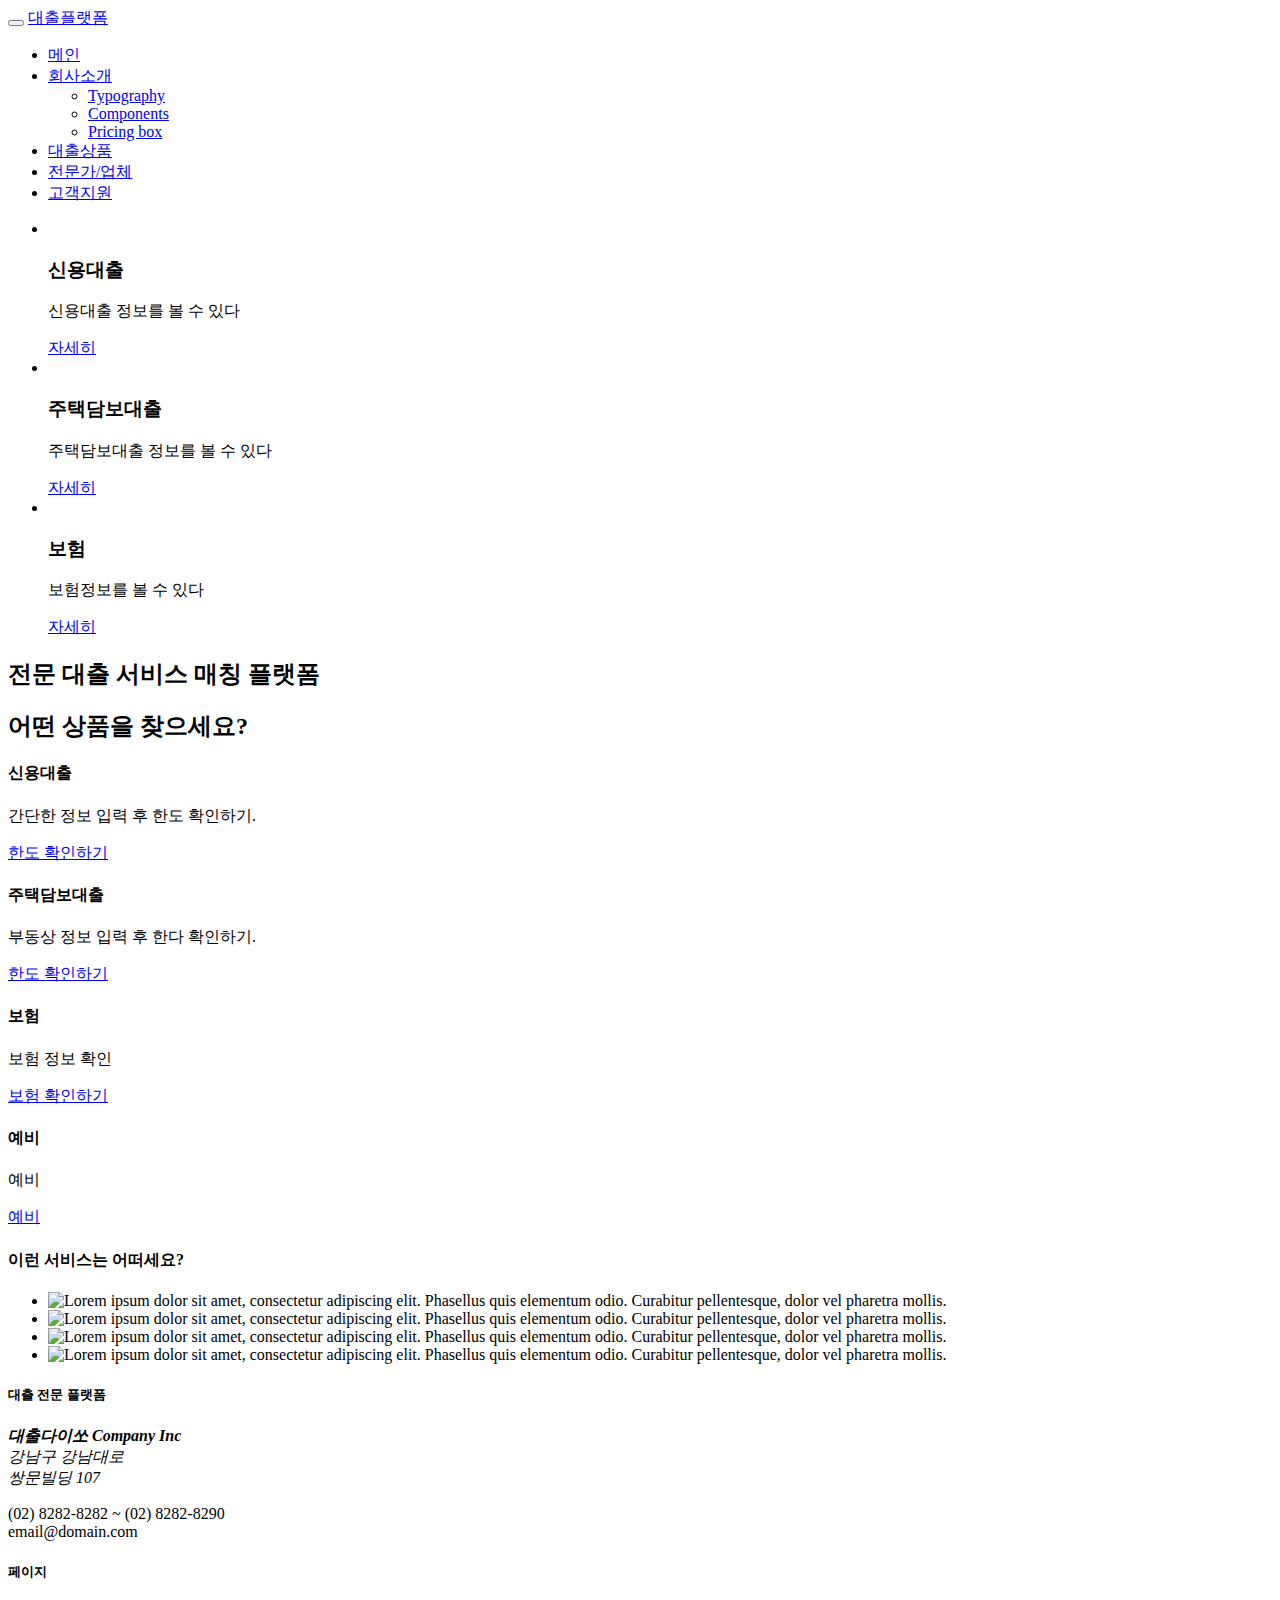
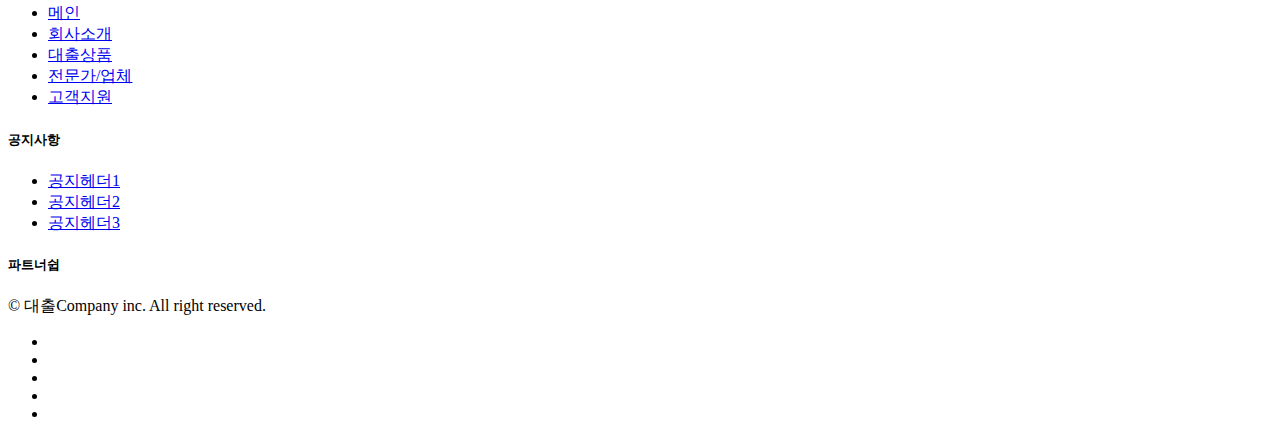
==== src/main/resources/templates/index.html @ 3ada8c4e "Initial commit" ====
<!DOCTYPE html>
<html lang="en">

<head>
	<meta charset="utf-8">
	<title>대출플랫폼[타이틀]</title>
	<meta name="viewport" content="width=device-width, initial-scale=1.0" />
	<meta name="description" content="" />
	<!-- css -->
	<link href="css/bootstrap.min.css" rel="stylesheet" />
	<link href="css/fancybox/jquery.fancybox.css" rel="stylesheet">
	<link href="css/jcarousel.css" rel="stylesheet" />
	<link href="css/flexslider.css" rel="stylesheet" />
	<link href="css/style.css" rel="stylesheet" />

	<!-- Theme skin -->
	<link href="skins/default.css" rel="stylesheet" />

	<!-- =======================================================
    Theme Name: Moderna
    Theme URL: https://bootstrapmade.com/free-bootstrap-template-corporate-moderna/
    Author: BootstrapMade
    Author URL: https://bootstrapmade.com
	======================================================= -->

</head>

<body>
<div id="wrapper">
	<!-- start header -->
	<header>
		<div class="navbar navbar-default navbar-static-top">
			<div class="container">
				<div class="navbar-header">
					<button type="button" class="navbar-toggle" data-toggle="collapse" data-target=".navbar-collapse">
						<span class="icon-bar"></span>
						<span class="icon-bar"></span>
						<span class="icon-bar"></span>
					</button>
					<a class="navbar-brand" href="index.html"><span>대</span>출플랫폼</a>
				</div>
				<div class="navbar-collapse collapse ">
					<ul class="nav navbar-nav">
						<li class="active"><a href="index.html">메인</a></li>
						<li class="dropdown">
							<a href="#" class="dropdown-toggle " data-toggle="dropdown" data-hover="dropdown" data-delay="0" data-close-others="false">회사소개 <b class=" icon-angle-down"></b></a>
							<ul class="dropdown-menu">
								<li><a href="typography.html">Typography</a></li>
								<li><a href="components.html">Components</a></li>
								<li><a href="pricingbox.html">Pricing box</a></li>
							</ul>
						</li>
						<li><a href="portfolio.html">대출상품</a></li>
						<!--<li><a href="/usrInfoTb">전문가/업체</a></li>-->
						<li><a href="/login_vender">전문가/업체</a></li>
						<li><a href="contact.html">고객지원</a></li>
					</ul>
				</div>
			</div>
		</div>
	</header>
	<!-- end header -->
	<section id="featured">
		<!-- start slider -->
		<div class="container">
			<div class="row">
				<div class="col-lg-12">
					<!-- Slider -->
					<div id="main-slider" class="flexslider">
						<ul class="slides">
							<li>
								<img src="img/slides/1.jpg" alt="" />
								<div class="flex-caption">
									<h3>신용대출</h3>
									<p>신용대출 정보를 볼 수 있다</p>
									<a href="#" class="btn btn-theme">자세히</a>
								</div>
							</li>
							<li>
								<img src="img/slides/2.jpg" alt="" />
								<div class="flex-caption">
									<h3>주택담보대출</h3>
									<p>주택담보대출 정보를 볼 수 있다</p>
									<a href="#" class="btn btn-theme">자세히</a>
								</div>
							</li>
							<li>
								<img src="img/slides/3.jpg" alt="" />
								<div class="flex-caption">
									<h3>보험</h3>
									<p>보험정보를 볼 수 있다</p>
									<a href="#" class="btn btn-theme">자세히</a>
								</div>
							</li>
						</ul>
					</div>
					<!-- end slider -->
				</div>
			</div>
		</div>



	</section>
	<section class="callaction">
		<div class="container">
			<div class="row">
				<div class="col-lg-12">
					<div class="big-cta">
						<div class="cta-text">
							<h2><span>전문 대출 서비스 매칭 플랫폼</span></h2>
							<h2> 어떤 상품을 찾으세요?</h2>
						</div>
					</div>
				</div>
			</div>
		</div>
	</section>
	<section id="content">
		<div class="container">
			<div class="row">
				<div class="col-lg-12">
					<div class="row">
						<div class="col-lg-3">
							<div class="box">
								<div class="box-gray aligncenter">
									<h4>신용대출</h4>
									<div class="icon">
										<i class="fa fa-desktop fa-3x"></i>
									</div>
									<p>
										간단한 정보 입력 후 한도 확인하기.
									</p>

								</div>
								<div class="box-bottom">
									<a href="/entSaveUsrInfo">한도 확인하기</a>
								</div>
							</div>
						</div>
						<div class="col-lg-3">
							<div class="box">
								<div class="box-gray aligncenter">
									<h4>주택담보대출</h4>
									<div class="icon">
										<i class="fa fa-pagelines fa-3x"></i>
									</div>
									<p>
										부동상 정보 입력 후 한다 확인하기.
									</p>

								</div>
								<div class="box-bottom">
									<a href="#">한도 확인하기</a>
								</div>
							</div>
						</div>
						<div class="col-lg-3">
							<div class="box">
								<div class="box-gray aligncenter">
									<h4>보험</h4>
									<div class="icon">
										<i class="fa fa-edit fa-3x"></i>
									</div>
									<p>
										보험 정보 확인
									</p>

								</div>
								<div class="box-bottom">
									<a href="#">보험 확인하기</a>
								</div>
							</div>
						</div>
						<div class="col-lg-3">
							<div class="box">
								<div class="box-gray aligncenter">
									<h4>예비</h4>
									<div class="icon">
										<i class="fa fa-code fa-3x"></i>
									</div>
									<p>
										예비
									</p>

								</div>
								<div class="box-bottom">
									<a href="#">예비</a>
								</div>
							</div>
						</div>
					</div>
				</div>
			</div>
			<!-- divider -->
			<div class="row">
				<div class="col-lg-12">
					<div class="solidline">
					</div>
				</div>
			</div>
			<!-- end divider -->
			<!-- Portfolio Projects -->
			<div class="row">
				<div class="col-lg-12">
					<h4 class="heading">이런 서비스는 어떠세요?</h4>
					<div class="row">
						<section id="projects">
							<ul id="thumbs" class="portfolio">
								<!-- Item Project and Filter Name -->
								<li class="col-lg-3 design" data-id="id-0" data-type="web">
									<div class="item-thumbs">
										<!-- Fancybox - Gallery Enabled - Title - Full Image -->
										<a class="hover-wrap fancybox" data-fancybox-group="gallery" title="Work 1" href="img/works/1.jpg">
											<span class="overlay-img"></span>
											<span class="overlay-img-thumb font-icon-plus"></span>
										</a>
										<!-- Thumb Image and Description -->
										<img src="img/works/1.jpg" alt="Lorem ipsum dolor sit amet, consectetur adipiscing elit. Phasellus quis elementum odio. Curabitur pellentesque, dolor vel pharetra mollis.">
									</div>
								</li>
								<!-- End Item Project -->
								<!-- Item Project and Filter Name -->
								<li class="item-thumbs col-lg-3 design" data-id="id-1" data-type="icon">
									<!-- Fancybox - Gallery Enabled - Title - Full Image -->
									<a class="hover-wrap fancybox" data-fancybox-group="gallery" title="Work 2" href="img/works/2.jpg">
										<span class="overlay-img"></span>
										<span class="overlay-img-thumb font-icon-plus"></span>
									</a>
									<!-- Thumb Image and Description -->
									<img src="img/works/2.jpg" alt="Lorem ipsum dolor sit amet, consectetur adipiscing elit. Phasellus quis elementum odio. Curabitur pellentesque, dolor vel pharetra mollis.">
								</li>
								<!-- End Item Project -->
								<!-- Item Project and Filter Name -->
								<li class="item-thumbs col-lg-3 photography" data-id="id-2" data-type="illustrator">
									<!-- Fancybox - Gallery Enabled - Title - Full Image -->
									<a class="hover-wrap fancybox" data-fancybox-group="gallery" title="Work 3" href="img/works/3.jpg">
										<span class="overlay-img"></span>
										<span class="overlay-img-thumb font-icon-plus"></span>
									</a>
									<!-- Thumb Image and Description -->
									<img src="img/works/3.jpg" alt="Lorem ipsum dolor sit amet, consectetur adipiscing elit. Phasellus quis elementum odio. Curabitur pellentesque, dolor vel pharetra mollis.">
								</li>
								<!-- End Item Project -->
								<!-- Item Project and Filter Name -->
								<li class="item-thumbs col-lg-3 photography" data-id="id-2" data-type="illustrator">
									<!-- Fancybox - Gallery Enabled - Title - Full Image -->
									<a class="hover-wrap fancybox" data-fancybox-group="gallery" title="Work 4" href="img/works/4.jpg">
										<span class="overlay-img"></span>
										<span class="overlay-img-thumb font-icon-plus"></span>
									</a>
									<!-- Thumb Image and Description -->
									<img src="img/works/4.jpg" alt="Lorem ipsum dolor sit amet, consectetur adipiscing elit. Phasellus quis elementum odio. Curabitur pellentesque, dolor vel pharetra mollis.">
								</li>
								<!-- End Item Project -->
							</ul>
						</section>
					</div>
				</div>
			</div>

		</div>
	</section>
	<footer>
		<div class="container">
			<div class="row">
				<div class="col-lg-3">
					<div class="widget">
						<h5 class="widgetheading">대출 전문 플랫폼</h5>
						<address>
							<strong>대출다이쏘 Company Inc</strong><br>
							강남구 강남대로<br>
							쌍문빌딩 107 </address>
						<p>
							<i class="icon-phone"></i> (02) 8282-8282 ~ (02) 8282-8290 <br>
							<i class="icon-envelope-alt"></i> email@domain.com
						</p>
					</div>
				</div>
				<div class="col-lg-3">
					<div class="widget">
						<h5 class="widgetheading">페이지</h5>
						<ul class="link-list">
							<li><a href="#">메인</a></li>
							<li><a href="#">회사소개</a></li>
							<li><a href="#">대출상품</a></li>
							<li><a href="#">전문가/업체</a></li>
							<li><a href="#">고객지원</a></li>
						</ul>
					</div>
				</div>
				<div class="col-lg-3">
					<div class="widget">
						<h5 class="widgetheading">공지사항</h5>
						<ul class="link-list">
							<li><a href="#">공지헤더1</a></li>
							<li><a href="#">공지헤더2</a></li>
							<li><a href="#">공지헤더3</a></li>
						</ul>
					</div>
				</div>
				<div class="col-lg-3">
					<div class="widget">
						<h5 class="widgetheading">파트너쉽</h5>
						<div class="flickr_badge">
							<script type="text/javascript" src="https://www.flickr.com/badge_code_v2.gne?count=8&amp;display=random&amp;size=s&amp;layout=x&amp;source=user&amp;user=34178660@N03"></script>
						</div>
						<div class="clear">
						</div>
					</div>
				</div>
			</div>
		</div>
		<div id="sub-footer">
			<div class="container">
				<div class="row">
					<div class="col-lg-6">
						<div class="copyright">
							<p>&copy; 대출Company inc. All right reserved.</p>
							<div class="credits">
								<!--
                All the links in the footer should remain intact.
                You can delete the links only if you purchased the pro version.
                Licensing information: https://bootstrapmade.com/license/
                Purchase the pro version with working PHP/AJAX contact form: https://bootstrapmade.com/buy/?theme=Moderna
              -->
								<!--Designed by <a href="https://bootstrapmade.com/">BootstrapMade</a>-->
							</div>
						</div>
					</div>
					<div class="col-lg-6">
						<ul class="social-network">
							<li><a href="#" data-placement="top" title="Facebook"><i class="fa fa-facebook"></i></a></li>
							<li><a href="#" data-placement="top" title="Twitter"><i class="fa fa-twitter"></i></a></li>
							<li><a href="#" data-placement="top" title="Linkedin"><i class="fa fa-linkedin"></i></a></li>
							<li><a href="#" data-placement="top" title="Pinterest"><i class="fa fa-pinterest"></i></a></li>
							<li><a href="#" data-placement="top" title="Google plus"><i class="fa fa-google-plus"></i></a></li>
						</ul>
					</div>
				</div>
			</div>
		</div>
	</footer>
</div>
<a href="#" class="scrollup"><i class="fa fa-angle-up active"></i></a>
<!-- javascript
================================================== -->
<!-- Placed at the end of the document so the pages load faster -->
<script src="js/jquery.js"></script>
<script src="js/jquery.easing.1.3.js"></script>
<script src="js/bootstrap.min.js"></script>
<script src="js/jquery.fancybox.pack.js"></script>
<script src="js/jquery.fancybox-media.js"></script>
<script src="js/google-code-prettify/prettify.js"></script>
<script src="js/portfolio/jquery.quicksand.js"></script>
<script src="js/portfolio/setting.js"></script>
<script src="js/jquery.flexslider.js"></script>
<script src="js/animate.js"></script>
<script src="js/custom.js"></script>

</body>

</html>
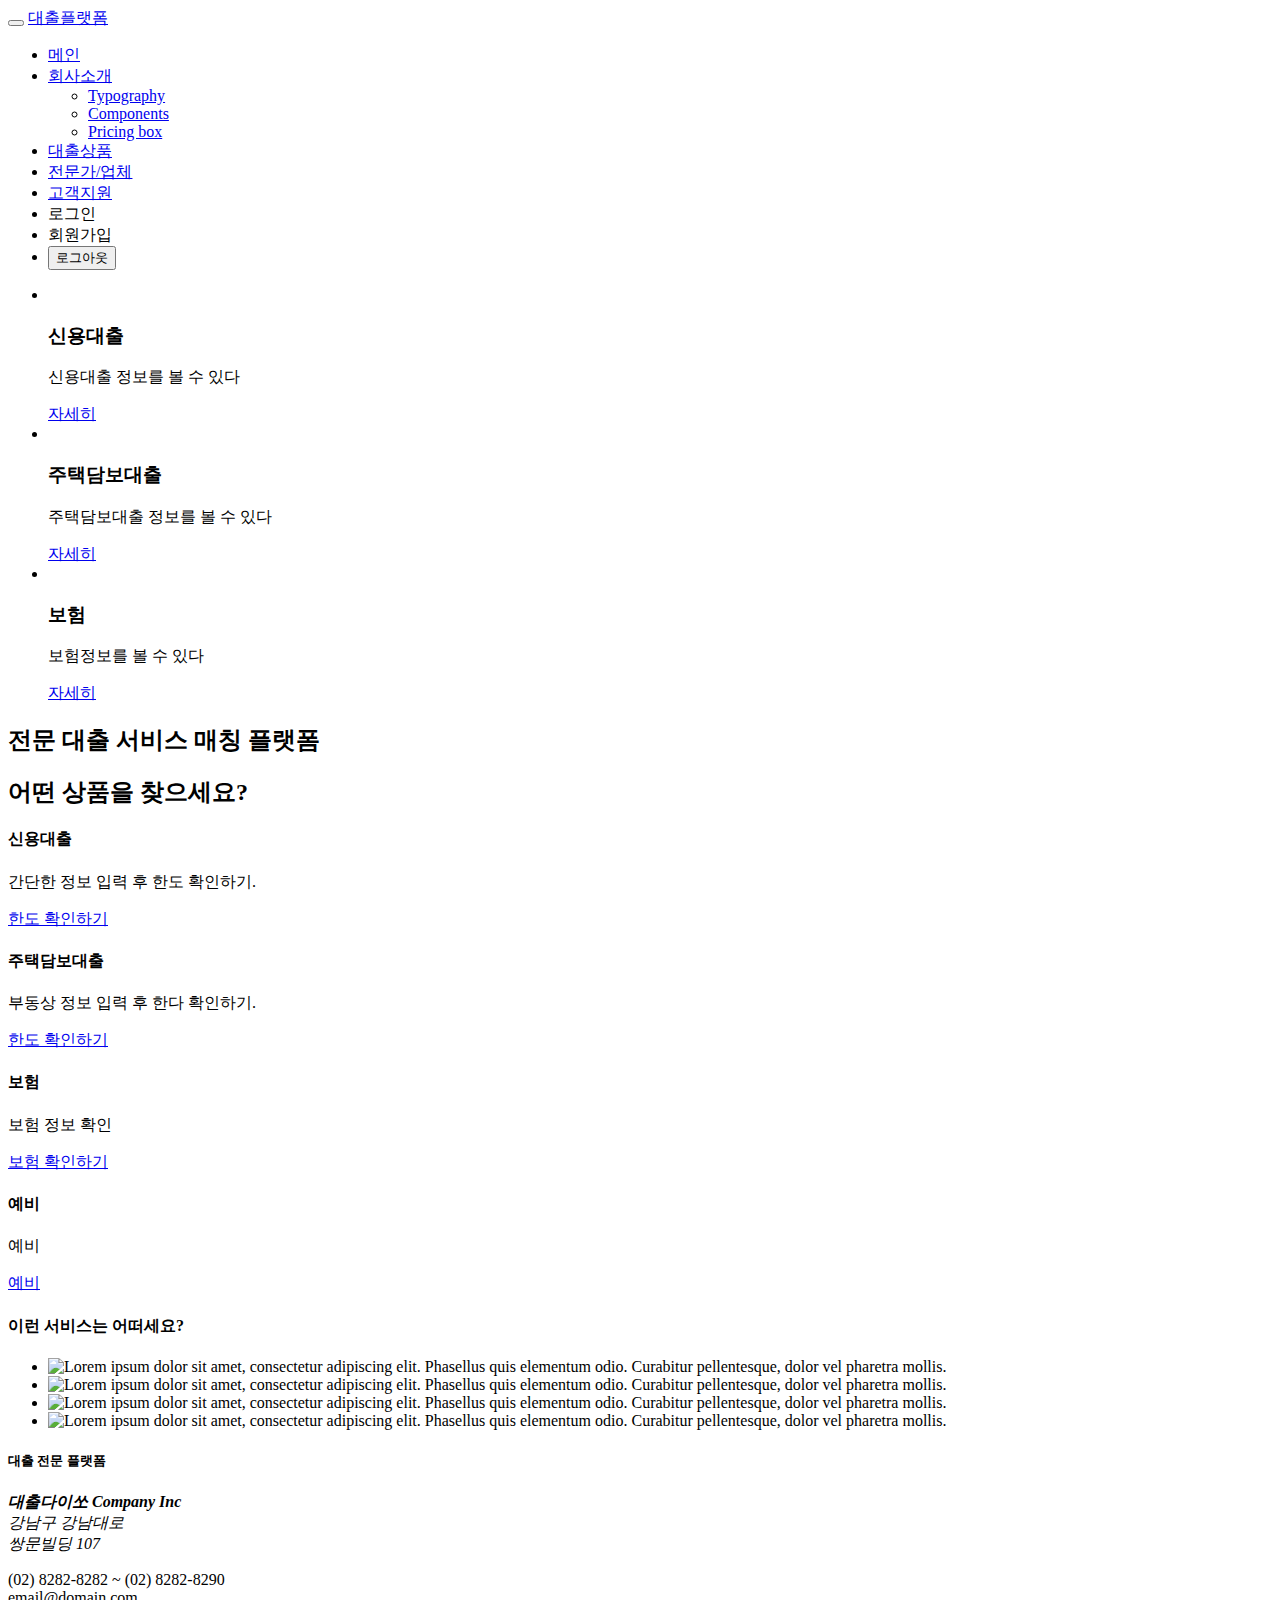
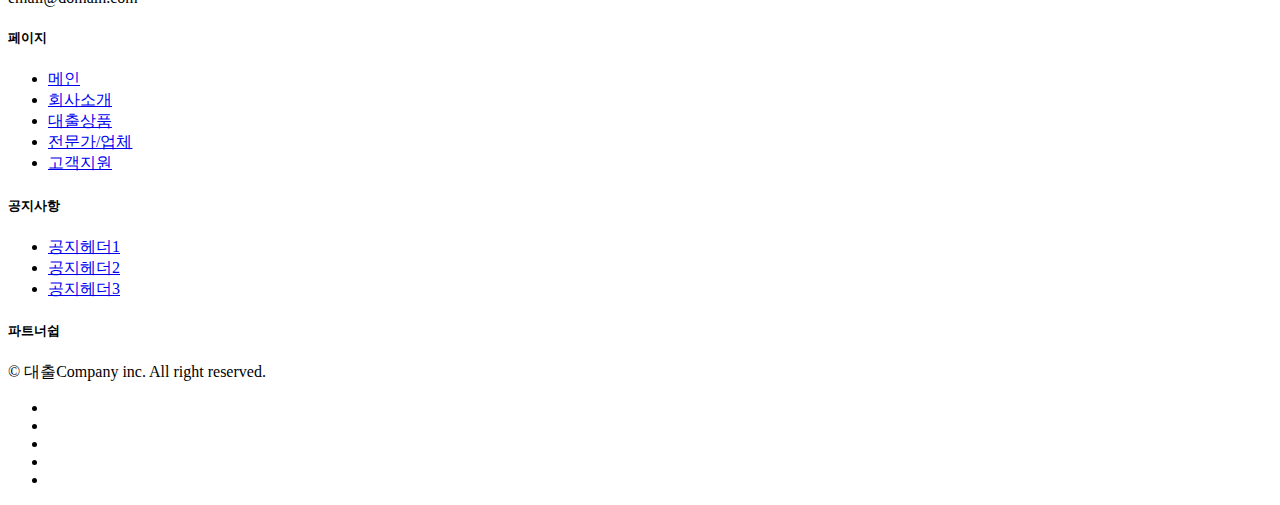
==== commit 809a7263: "로그인 변경" ====
--- a/src/main/resources/templates/index.html
+++ b/src/main/resources/templates/index.html
@@ -1,20 +1,21 @@
 <!DOCTYPE html>
-<html lang="en">
-
+<html xmlns:th="http://www.thymeleaf.org"
+	  xmlns:layout="http://www.ultraq.net.nz/web/thymeleaf/layout" xmlns:c="http://www.w3.org/1999/XSL/Transform"
+	  xmlns:sec="http://www.thymeleaf.org/extras/spring-security">
 <head>
 	<meta charset="utf-8">
 	<title>대출플랫폼[타이틀]</title>
 	<meta name="viewport" content="width=device-width, initial-scale=1.0" />
 	<meta name="description" content="" />
 	<!-- css -->
-	<link href="css/bootstrap.min.css" rel="stylesheet" />
-	<link href="css/fancybox/jquery.fancybox.css" rel="stylesheet">
-	<link href="css/jcarousel.css" rel="stylesheet" />
-	<link href="css/flexslider.css" rel="stylesheet" />
-	<link href="css/style.css" rel="stylesheet" />
+	<link href="/../../../css/index/bootstrap.min.css" rel="stylesheet" />
+	<link href="/../../../css/index/fancybox/jquery.fancybox.css" rel="stylesheet">
+	<link href="/../../../css/index/jcarousel.css" rel="stylesheet" />
+	<link href="/../../../css/index/flexslider.css" rel="stylesheet" />
+	<link href="/../../../css/index/style.css" rel="stylesheet" />
 
 	<!-- Theme skin -->
-	<link href="skins/default.css" rel="stylesheet" />
+	<link href="/../../../skins/index/default.css" rel="stylesheet" />
 
 	<!-- =======================================================
     Theme Name: Moderna
@@ -29,6 +30,7 @@
 <div id="wrapper">
 	<!-- start header -->
 	<header>
+
 		<div class="navbar navbar-default navbar-static-top">
 			<div class="container">
 				<div class="navbar-header">
@@ -38,6 +40,7 @@
 						<span class="icon-bar"></span>
 					</button>
 					<a class="navbar-brand" href="index.html"><span>대</span>출플랫폼</a>
+
 				</div>
 				<div class="navbar-collapse collapse ">
 					<ul class="nav navbar-nav">
@@ -52,8 +55,25 @@
 						</li>
 						<li><a href="portfolio.html">대출상품</a></li>
 						<!--<li><a href="/usrInfoTb">전문가/업체</a></li>-->
-						<li><a href="/login_vender">전문가/업체</a></li>
+						<li><a href="/choiceAdminMenu">전문가/업체</a></li>
 						<li><a href="contact.html">고객지원</a></li>
+						<!-- 사용자명 표시
+						<li sec:authorize="isAuthenticated()">
+							<a sec:authentication="principal.username" href="/choiceAdminMenu"></a>
+						</li>
+						-->
+						<li sec:authorize="!isAuthenticated()">
+							<a th:href="@{/login_vender}">로그인</a>
+						</li>
+						<li sec:authorize="!isAuthenticated()">
+							<a th:href="@{/signup_vender}">회원가입</a>
+						</li>
+						<form method="POST" action="/login">
+							<li sec:authorize="isAuthenticated()">
+								<input type="hidden" th:name="${_csrf.parameterName}" th:value="${_csrf.token}" />
+								<button type="submit" th:href="@{/users}">로그아웃</button>
+							</li>
+						</form>
 					</ul>
 				</div>
 			</div>
@@ -151,7 +171,7 @@
 
 								</div>
 								<div class="box-bottom">
-									<a href="#">한도 확인하기</a>
+									<a href="/loanAppList">한도 확인하기</a>
 								</div>
 							</div>
 						</div>
@@ -346,17 +366,17 @@
 <!-- javascript
 ================================================== -->
 <!-- Placed at the end of the document so the pages load faster -->
-<script src="js/jquery.js"></script>
-<script src="js/jquery.easing.1.3.js"></script>
-<script src="js/bootstrap.min.js"></script>
-<script src="js/jquery.fancybox.pack.js"></script>
-<script src="js/jquery.fancybox-media.js"></script>
-<script src="js/google-code-prettify/prettify.js"></script>
-<script src="js/portfolio/jquery.quicksand.js"></script>
-<script src="js/portfolio/setting.js"></script>
-<script src="js/jquery.flexslider.js"></script>
-<script src="js/animate.js"></script>
-<script src="js/custom.js"></script>
+<script src="/../../../js/index/jquery.js"></script>
+<script src="/../../../js/index/jquery.easing.1.3.js"></script>
+<script src="/../../../js/index/bootstrap.min.js"></script>
+<script src="/../../../js/index/jquery.fancybox.pack.js"></script>
+<script src="/../../../js/index/jquery.fancybox-media.js"></script>
+<script src="/../../../js/index/google-code-prettify/prettify.js"></script>
+<script src="/../../../js/index/portfolio/jquery.quicksand.js"></script>
+<script src="/../../../js/index/portfolio/setting.js"></script>
+<script src="/../../../js/index/jquery.flexslider.js"></script>
+<script src="/../../../js/index/animate.js"></script>
+<script src="/../../../js/index/custom.js"></script>
 
 </body>
 
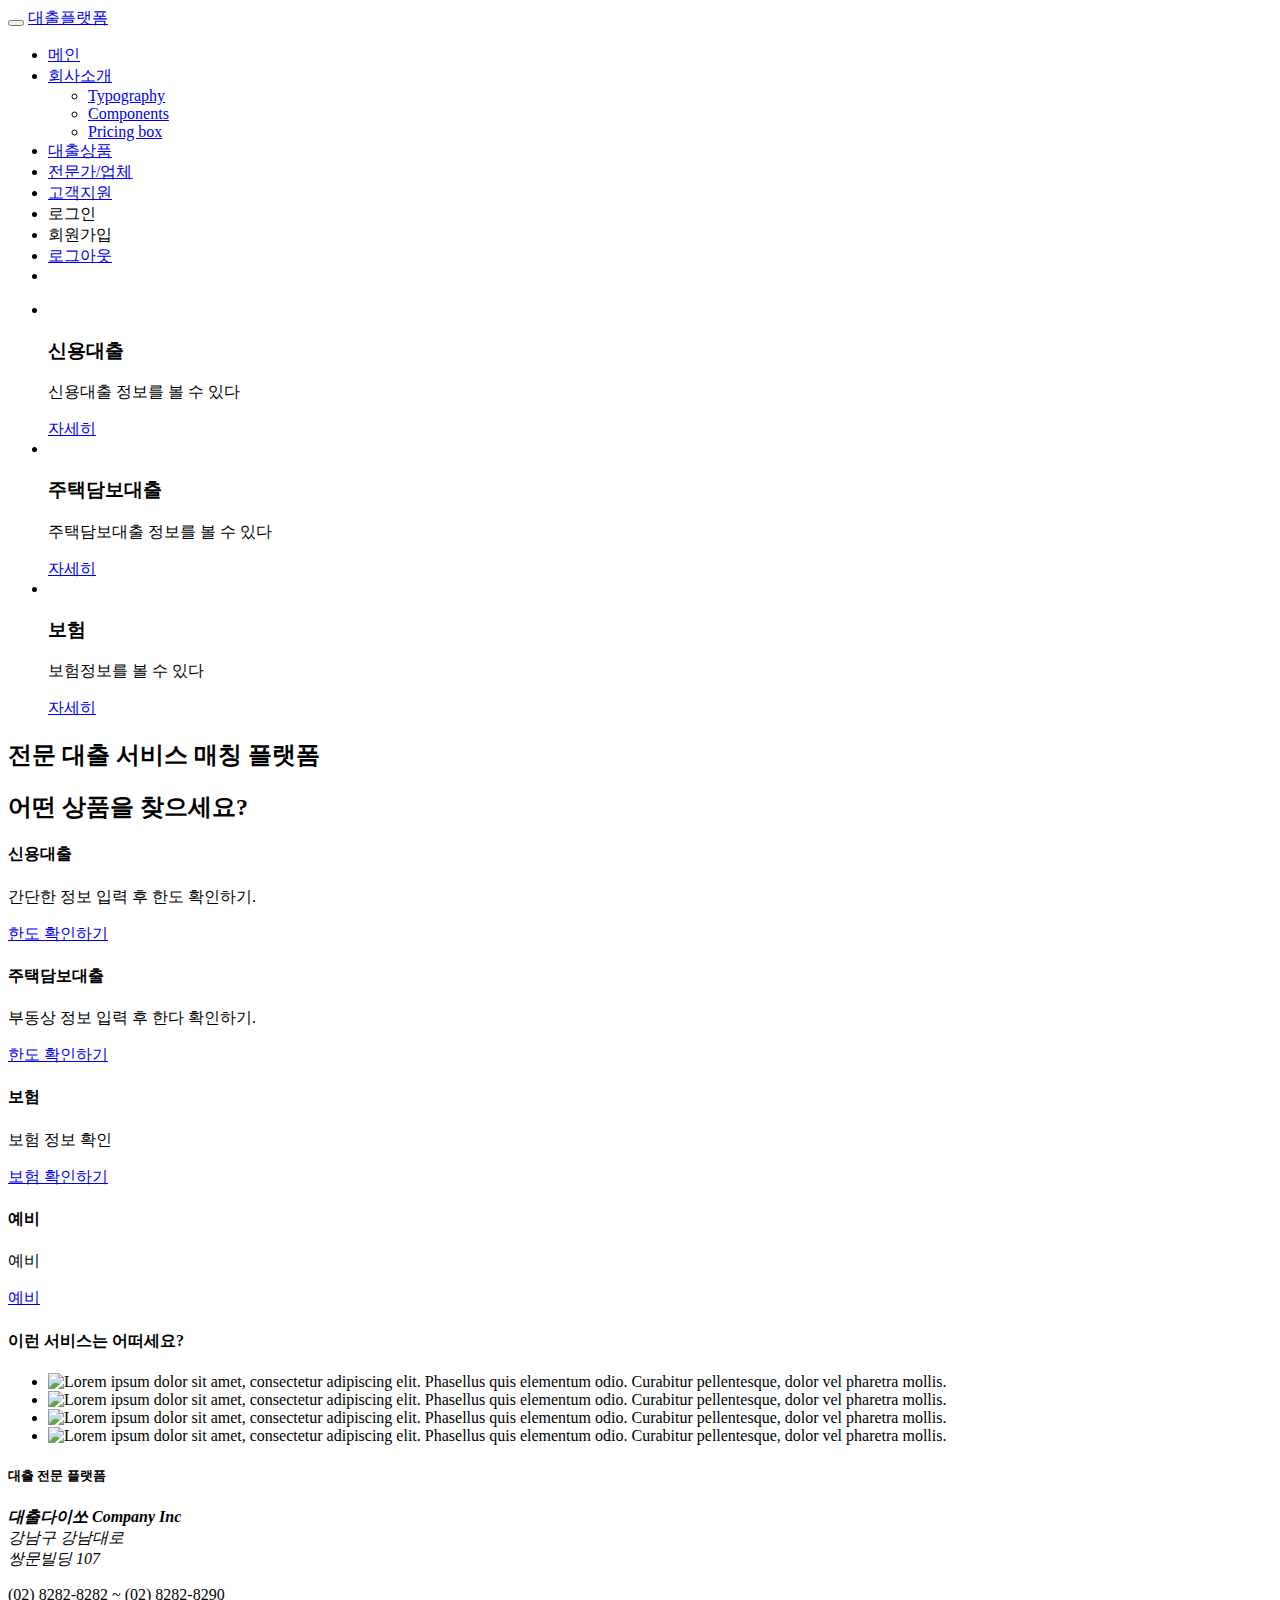
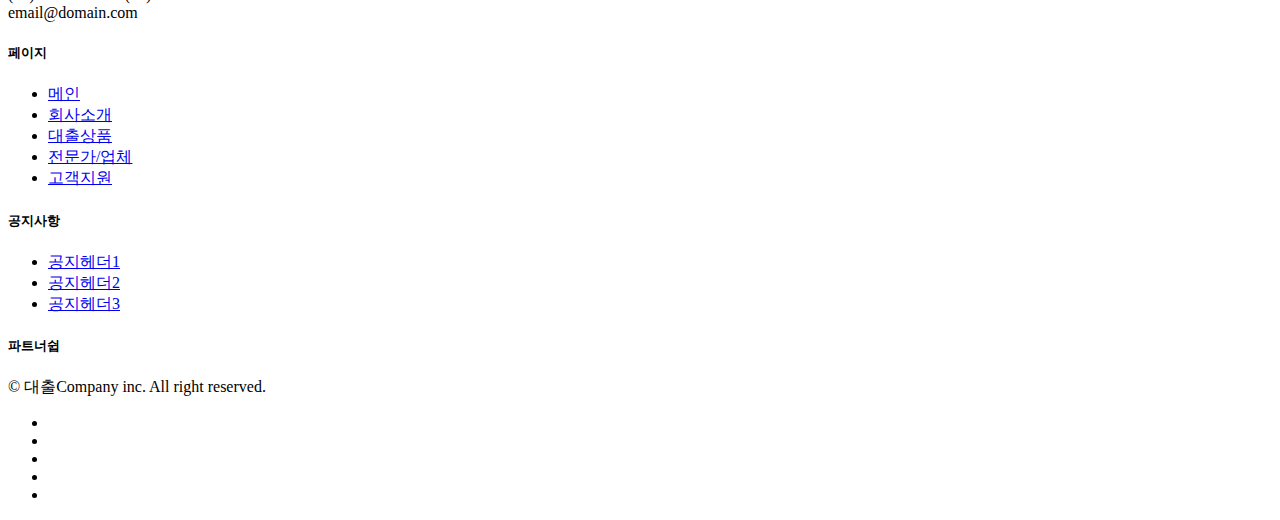
==== commit cbd16d11: "관리자페이지 수정" ====
--- a/src/main/resources/templates/index.html
+++ b/src/main/resources/templates/index.html
@@ -68,10 +68,13 @@
 						<li sec:authorize="!isAuthenticated()">
 							<a th:href="@{/signup_vender}">회원가입</a>
 						</li>
+						<li sec:authorize="isAuthenticated()">
+							<a href="/logout">로그아웃</a>
+						</li>
 						<form method="POST" action="/login">
 							<li sec:authorize="isAuthenticated()">
 								<input type="hidden" th:name="${_csrf.parameterName}" th:value="${_csrf.token}" />
-								<button type="submit" th:href="@{/users}">로그아웃</button>
+								<!--<button type="submit" th:href="@{/users}">로그아웃</button>-->
 							</li>
 						</form>
 					</ul>
